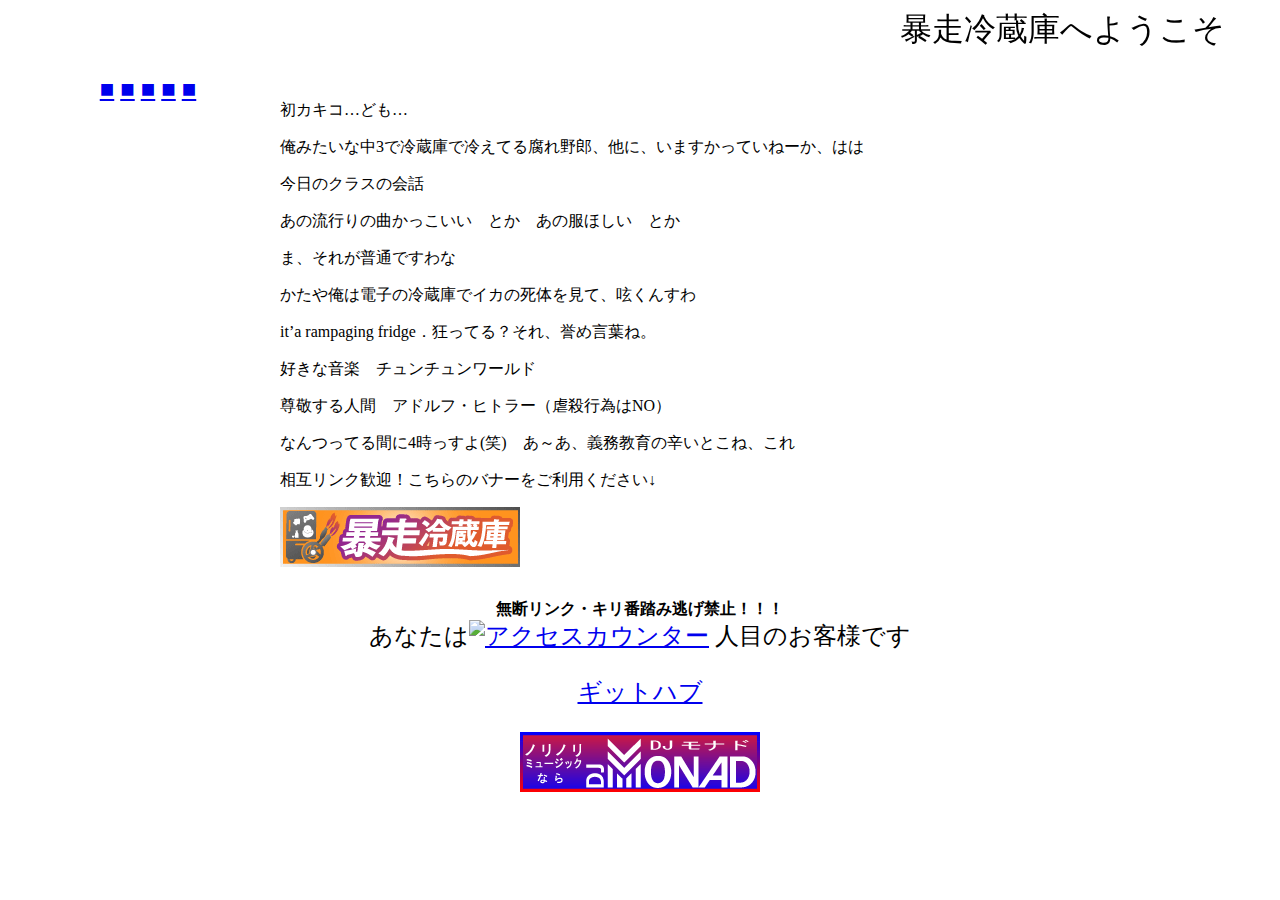
==== index.html @ 1b36b770 "reizouko banner" ====
<html>
    <head>
        <meta charset="utf-8">
    </head>
    <style>
        header {
            font-size: 2em;
        }
        body {
            text-align: center;
            background-image: url("bg.png")
        }
        #container {
            display: flex;
            width: 100%;
        }
        nav {
            width: 240px;
            font-size: 1.5em;
        }
        main {
            text-align: left;
            width: 600px;
            background-color: white;
            margin: 1em;
            padding: 1em;
        }
        #counter {
            display: inline;
        }
        footer {
            font-size: 1.5em;
        }
        #menu {
            list-style-type: none;
        }
    </style>
    <body>
        <header>
            <marquee behavior="alternate">暴走冷蔵庫へようこそ</marquee>
        </header>
        <div id="container">
            <nav>
                <ul id="menu">
                    <li>
            <a href="./index.html">■</a>
            <a href="./page1.html">■</a>
            <a href="./page2.html">■</a>
            <a href="./page3.html">■</a>
            <a href="./page4.html">■</a>
                    </li>
                </ul>
            </nav>
            <main>
            
                <p>初カキコ…ども…</p>
            
                <p>俺みたいな中3で冷蔵庫で冷えてる腐れ野郎、他に、いますかっていねーか、はは</p>

                <p>今日のクラスの会話</p>
                <p>あの流行りの曲かっこいい　とか　あの服ほしい　とか</p>
                <p>ま、それが普通ですわな</p>

                <p>かたや俺は電子の冷蔵庫でイカの死体を見て、呟くんすわ</p>
                <p>it’a rampaging fridge．狂ってる？それ、誉め言葉ね。</p>

                <p>好きな音楽　チュンチュンワールド</p>
                <p>尊敬する人間　アドルフ・ヒトラー（虐殺行為はNO）</p>

                <p>なんつってる間に4時っすよ(笑)　あ～あ、義務教育の辛いとこね、これ</p>

                <p>相互リンク歓迎！こちらのバナーをご利用ください↓</p>
                <a href="https://rampaging-fridge.github.io/index.html"><img src="img/reizouko-banner.gif"></a>

            </main>
        </div>

        <article>
            <b>無断リンク・キリ番踏み逃げ禁止！！！</b>
        </article>
        <footer>
            あなたは<a href="https://www.free-counter.jp/"><img src="https://www.f-counter.net/j/45/1620301571/" alt="アクセスカウンター"></a>
            人目のお客様です
            
            <p><a href="https://github.com/rampaging-fridge/rampaging-fridge.github.io">ギットハブ</a></p>
            <div id="links">
                <a href="https://www.nicovideo.jp/user/9266146"><img src="img/djmonad.gif"></a>
            </div>
        </footer>
    </body>
</html>
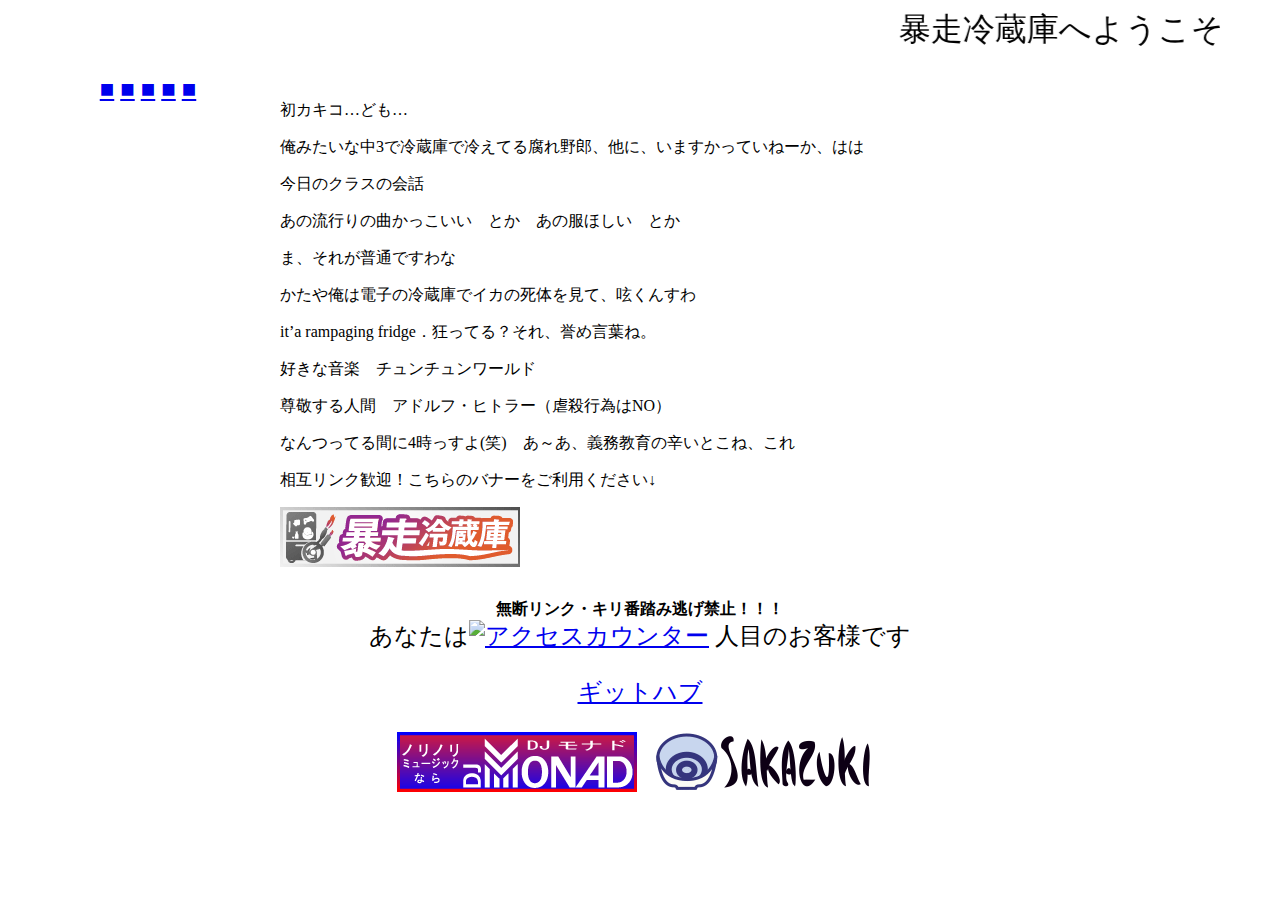
==== commit 1688cb73: "Merge pull request #2 from rampaging-fridge/link-to-sakazuki" ====
--- a/index.html
+++ b/index.html
@@ -52,9 +52,9 @@
                 </ul>
             </nav>
             <main>
-            
+
                 <p>初カキコ…ども…</p>
-            
+
                 <p>俺みたいな中3で冷蔵庫で冷えてる腐れ野郎、他に、いますかっていねーか、はは</p>
 
                 <p>今日のクラスの会話</p>
@@ -81,10 +81,11 @@
         <footer>
             あなたは<a href="https://www.free-counter.jp/"><img src="https://www.f-counter.net/j/45/1620301571/" alt="アクセスカウンター"></a>
             人目のお客様です
-            
+
             <p><a href="https://github.com/rampaging-fridge/rampaging-fridge.github.io">ギットハブ</a></p>
             <div id="links">
                 <a href="https://www.nicovideo.jp/user/9266146"><img src="img/djmonad.gif"></a>
+                <a href="https://sakazuki.herokuapp.com/"><img src="img/sakazuki.gif"></a>
             </div>
         </footer>
     </body>
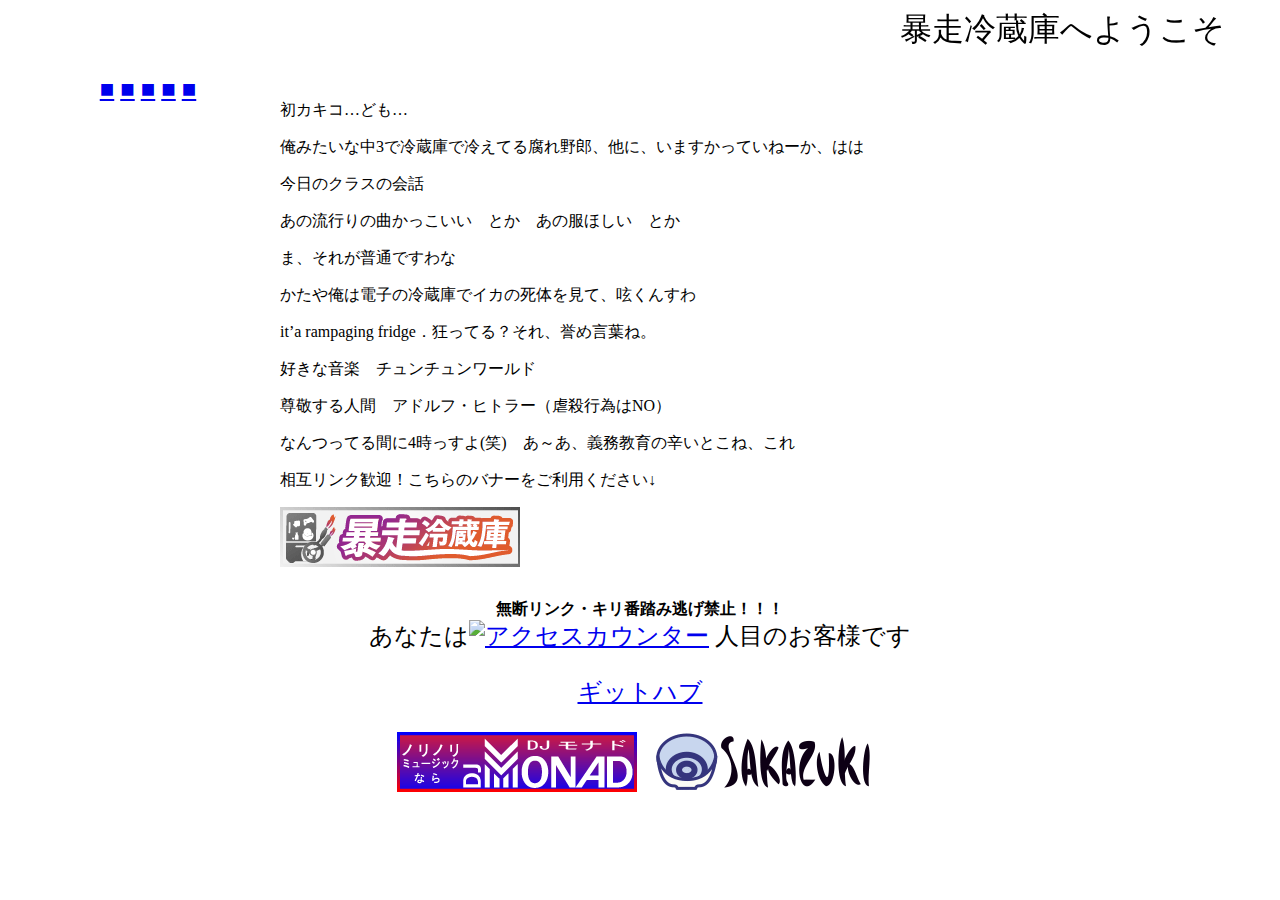
==== commit 58404628: "rainbow" ====
--- a/index.html
+++ b/index.html
@@ -34,10 +34,52 @@
         #menu {
             list-style-type: none;
         }
+        #welcome{
+            animation: rainbow 2.5s linear;
+		    animation-iteration-count: infinite;
+        }
+        @keyframes rainbow{
+		100%,0%{
+			color: rgb(255,0,0);
+		}
+		8%{
+			color: rgb(255,127,0);
+		}
+		16%{
+			color: rgb(255,255,0);
+		}
+		25%{
+			color: rgb(127,255,0);
+		}
+		33%{
+			color: rgb(0,255,0);
+		}
+		41%{
+			color: rgb(0,255,127);
+		}
+		50%{
+			color: rgb(0,255,255);
+		}
+		58%{
+			color: rgb(0,127,255);
+		}
+		66%{
+			color: rgb(0,0,255);
+		}
+		75%{
+			color: rgb(127,0,255);
+		}
+		83%{
+			color: rgb(255,0,255);
+		}
+		91%{
+			color: rgb(255,0,127);
+		}
+}
     </style>
     <body>
         <header>
-            <marquee behavior="alternate">暴走冷蔵庫へようこそ</marquee>
+            <marquee behavior="alternate" id="welcome">暴走冷蔵庫へようこそ</marquee>
         </header>
         <div id="container">
             <nav>
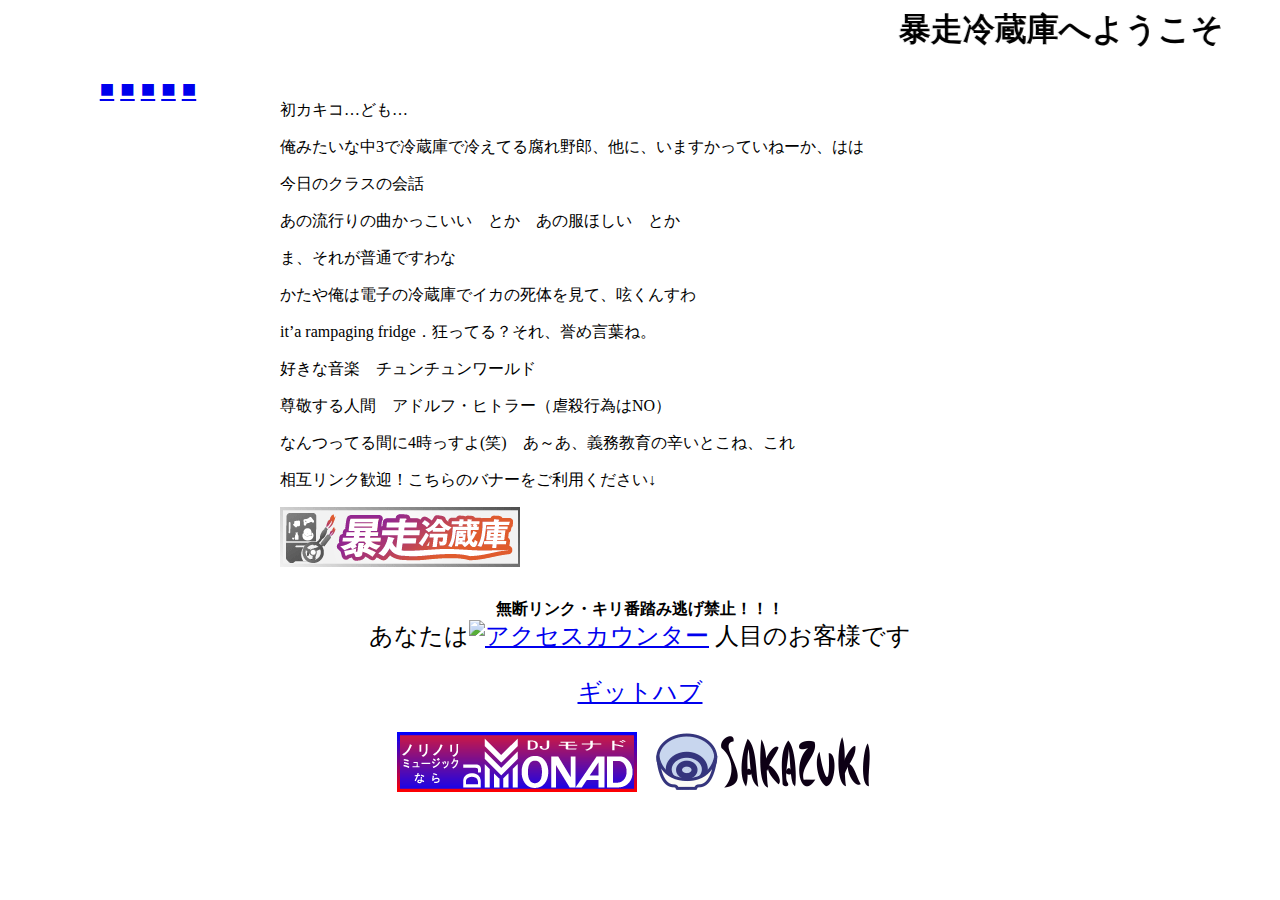
==== commit 87eb90d5: "bold" ====
--- a/index.html
+++ b/index.html
@@ -37,6 +37,7 @@
         #welcome{
             animation: rainbow 2.5s linear;
 		    animation-iteration-count: infinite;
+            font-weight: bold;
         }
         @keyframes rainbow{
 		100%,0%{
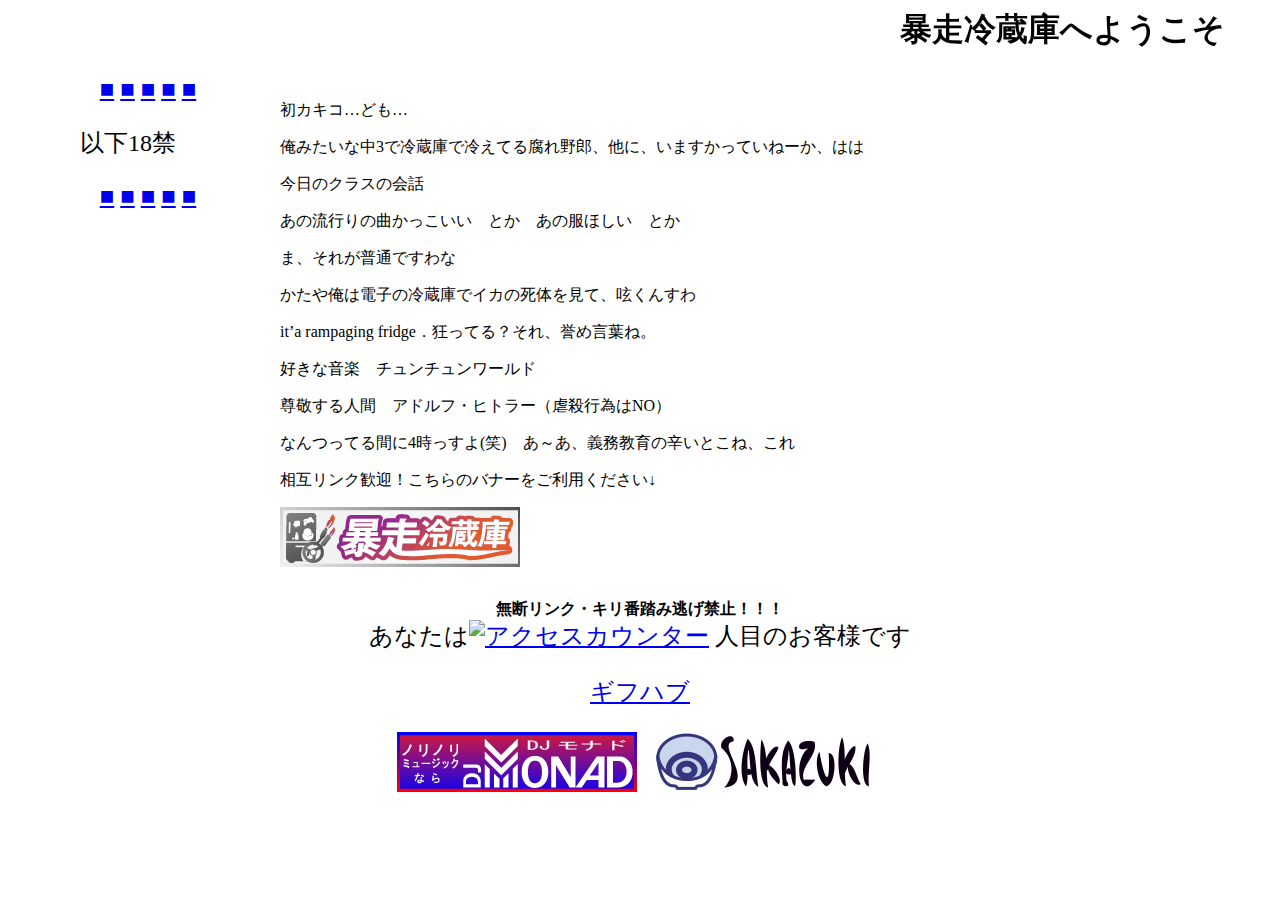
==== commit b1da026d: "Update Githubを謎の組織ギフハブにした" ====
--- a/index.html
+++ b/index.html
@@ -93,6 +93,16 @@
             <a href="./page4.html">■</a>
                     </li>
                 </ul>
+                <div>以下18禁</div>
+                <ul id="menu">
+                    <li>
+                        <a href="./index.html">■</a>
+                        <a href="./page1.html">■</a>
+                        <a href="./page2.html">■</a>
+                        <a href="./page3.html">■</a>
+                        <a href="./page4.html">■</a>
+                    </li>
+                </ul>
             </nav>
             <main>
 
@@ -114,7 +124,6 @@
 
                 <p>相互リンク歓迎！こちらのバナーをご利用ください↓</p>
                 <a href="https://rampaging-fridge.github.io/index.html"><img src="img/reizouko-banner.gif"></a>
-
             </main>
         </div>
 
@@ -125,7 +134,7 @@
             あなたは<a href="https://www.free-counter.jp/"><img src="https://www.f-counter.net/j/45/1620301571/" alt="アクセスカウンター"></a>
             人目のお客様です
 
-            <p><a href="https://github.com/rampaging-fridge/rampaging-fridge.github.io">ギットハブ</a></p>
+            <p><a href="https://github.com/rampaging-fridge/rampaging-fridge.github.io">ギフハブ</a></p>
             <div id="links">
                 <a href="https://www.nicovideo.jp/user/9266146"><img src="img/djmonad.gif"></a>
                 <a href="https://sakazuki.herokuapp.com/"><img src="img/sakazuki.gif"></a>
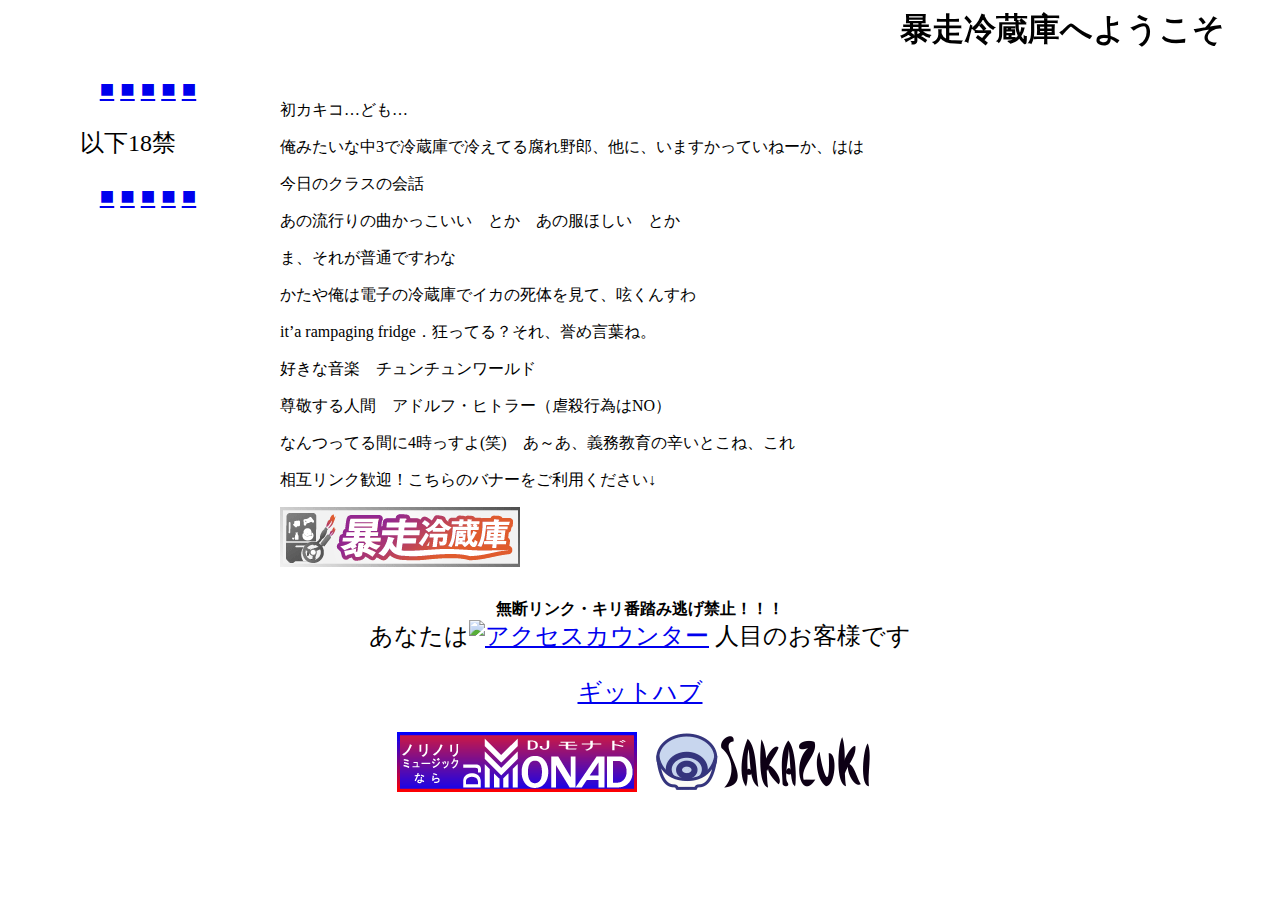
==== commit b8cedfeb: "スタイルシートを別ファイルに分離した" ====
--- a/index.html
+++ b/index.html
@@ -1,83 +1,8 @@
 <html>
     <head>
         <meta charset="utf-8">
+        <link rel="stylesheet" type="text/css" href="style.css">
     </head>
-    <style>
-        header {
-            font-size: 2em;
-        }
-        body {
-            text-align: center;
-            background-image: url("bg.png")
-        }
-        #container {
-            display: flex;
-            width: 100%;
-        }
-        nav {
-            width: 240px;
-            font-size: 1.5em;
-        }
-        main {
-            text-align: left;
-            width: 600px;
-            background-color: white;
-            margin: 1em;
-            padding: 1em;
-        }
-        #counter {
-            display: inline;
-        }
-        footer {
-            font-size: 1.5em;
-        }
-        #menu {
-            list-style-type: none;
-        }
-        #welcome{
-            animation: rainbow 2.5s linear;
-		    animation-iteration-count: infinite;
-            font-weight: bold;
-        }
-        @keyframes rainbow{
-		100%,0%{
-			color: rgb(255,0,0);
-		}
-		8%{
-			color: rgb(255,127,0);
-		}
-		16%{
-			color: rgb(255,255,0);
-		}
-		25%{
-			color: rgb(127,255,0);
-		}
-		33%{
-			color: rgb(0,255,0);
-		}
-		41%{
-			color: rgb(0,255,127);
-		}
-		50%{
-			color: rgb(0,255,255);
-		}
-		58%{
-			color: rgb(0,127,255);
-		}
-		66%{
-			color: rgb(0,0,255);
-		}
-		75%{
-			color: rgb(127,0,255);
-		}
-		83%{
-			color: rgb(255,0,255);
-		}
-		91%{
-			color: rgb(255,0,127);
-		}
-}
-    </style>
     <body>
         <header>
             <marquee behavior="alternate" id="welcome">暴走冷蔵庫へようこそ</marquee>
@@ -134,7 +59,7 @@
             あなたは<a href="https://www.free-counter.jp/"><img src="https://www.f-counter.net/j/45/1620301571/" alt="アクセスカウンター"></a>
             人目のお客様です
 
-            <p><a href="https://github.com/rampaging-fridge/rampaging-fridge.github.io">ギフハブ</a></p>
+            <p><a href="https://github.com/rampaging-fridge/rampaging-fridge.github.io">ギットハブ</a></p>
             <div id="links">
                 <a href="https://www.nicovideo.jp/user/9266146"><img src="img/djmonad.gif"></a>
                 <a href="https://sakazuki.herokuapp.com/"><img src="img/sakazuki.gif"></a>
--- a/style.css
+++ b/style.css
@@ -0,0 +1,83 @@
+header {
+    font-size: 2em;
+}
+
+body {
+    text-align: center;
+    background-image: url("bg.png")
+}
+
+#container {
+    display: flex;
+    width: 100%;
+}
+
+nav {
+    width: 240px;
+    font-size: 1.5em;
+}
+
+main {
+    text-align: left;
+    width: 600px;
+    background-color: white;
+    margin: 1em;
+    padding: 1em;
+}
+
+#counter {
+    display: inline;
+}
+
+footer {
+    font-size: 1.5em;
+}
+
+#menu {
+    list-style-type: none;
+}
+
+#welcome{
+    animation: rainbow 2.5s linear;
+    animation-iteration-count: infinite;
+    font-weight: bold;
+}
+
+@keyframes rainbow{
+    100%,0%{
+        color: rgb(255,0,0);
+    }
+    8%{
+        color: rgb(255,127,0);
+    }
+    16%{
+        color: rgb(255,255,0);
+    }
+    25%{
+        color: rgb(127,255,0);
+    }
+    33%{
+        color: rgb(0,255,0);
+    }
+    41%{
+        color: rgb(0,255,127);
+    }
+    50%{
+        color: rgb(0,255,255);
+    }
+    58%{
+        color: rgb(0,127,255);
+    }
+    66%{
+        color: rgb(0,0,255);
+    }
+    75%{
+        color: rgb(127,0,255);
+    }
+    83%{
+        color: rgb(255,0,255);
+    }
+    91%{
+        color: rgb(255,0,127);
+    }
+}
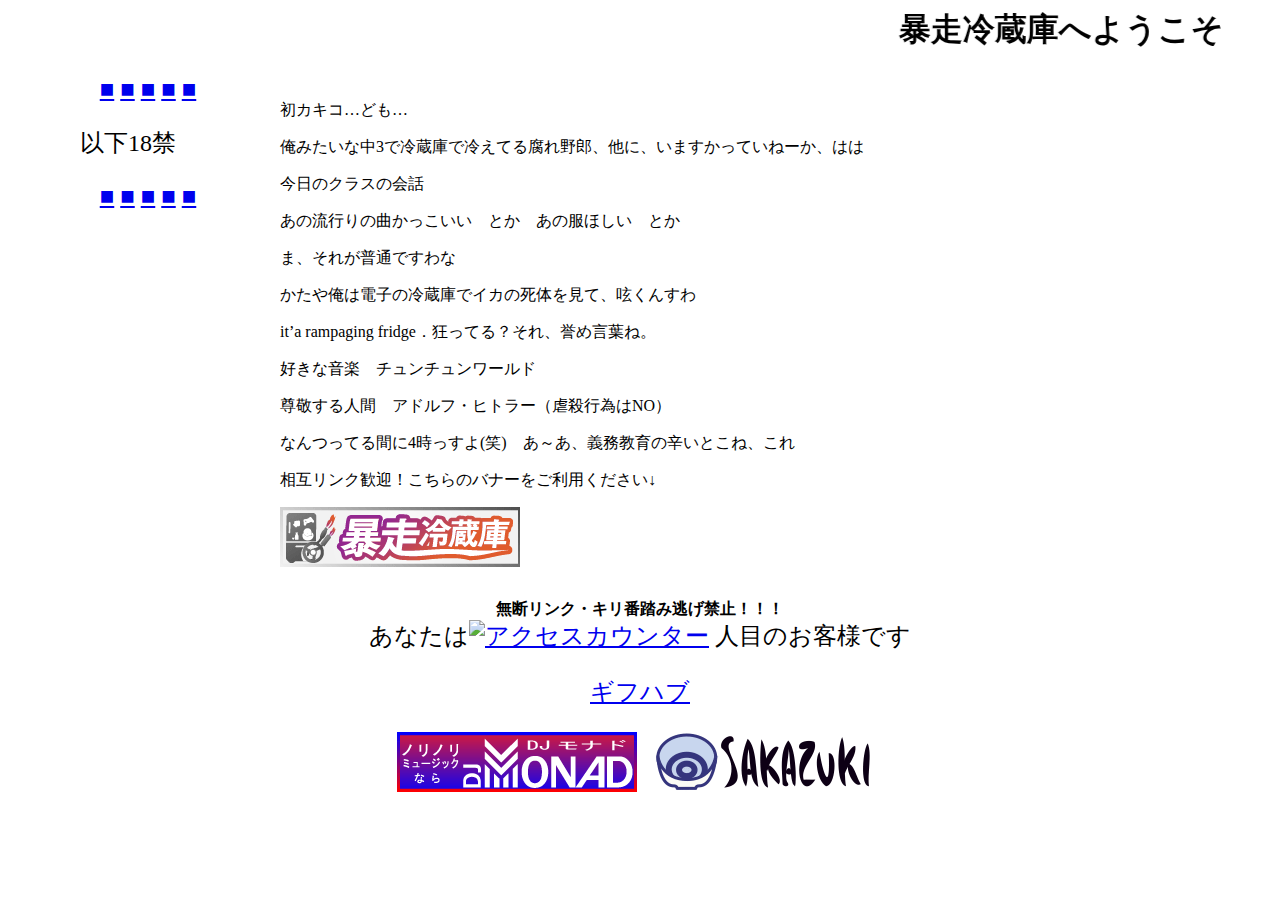
==== commit 92598a61: "Merge pull request #3 from yonta/gifuhabu" ====
--- a/index.html
+++ b/index.html
@@ -1,8 +1,83 @@
 <html>
     <head>
         <meta charset="utf-8">
-        <link rel="stylesheet" type="text/css" href="style.css">
     </head>
+    <style>
+        header {
+            font-size: 2em;
+        }
+        body {
+            text-align: center;
+            background-image: url("bg.png")
+        }
+        #container {
+            display: flex;
+            width: 100%;
+        }
+        nav {
+            width: 240px;
+            font-size: 1.5em;
+        }
+        main {
+            text-align: left;
+            width: 600px;
+            background-color: white;
+            margin: 1em;
+            padding: 1em;
+        }
+        #counter {
+            display: inline;
+        }
+        footer {
+            font-size: 1.5em;
+        }
+        #menu {
+            list-style-type: none;
+        }
+        #welcome{
+            animation: rainbow 2.5s linear;
+		    animation-iteration-count: infinite;
+            font-weight: bold;
+        }
+        @keyframes rainbow{
+		100%,0%{
+			color: rgb(255,0,0);
+		}
+		8%{
+			color: rgb(255,127,0);
+		}
+		16%{
+			color: rgb(255,255,0);
+		}
+		25%{
+			color: rgb(127,255,0);
+		}
+		33%{
+			color: rgb(0,255,0);
+		}
+		41%{
+			color: rgb(0,255,127);
+		}
+		50%{
+			color: rgb(0,255,255);
+		}
+		58%{
+			color: rgb(0,127,255);
+		}
+		66%{
+			color: rgb(0,0,255);
+		}
+		75%{
+			color: rgb(127,0,255);
+		}
+		83%{
+			color: rgb(255,0,255);
+		}
+		91%{
+			color: rgb(255,0,127);
+		}
+}
+    </style>
     <body>
         <header>
             <marquee behavior="alternate" id="welcome">暴走冷蔵庫へようこそ</marquee>
@@ -59,7 +134,7 @@
             あなたは<a href="https://www.free-counter.jp/"><img src="https://www.f-counter.net/j/45/1620301571/" alt="アクセスカウンター"></a>
             人目のお客様です
 
-            <p><a href="https://github.com/rampaging-fridge/rampaging-fridge.github.io">ギットハブ</a></p>
+            <p><a href="https://github.com/rampaging-fridge/rampaging-fridge.github.io">ギフハブ</a></p>
             <div id="links">
                 <a href="https://www.nicovideo.jp/user/9266146"><img src="img/djmonad.gif"></a>
                 <a href="https://sakazuki.herokuapp.com/"><img src="img/sakazuki.gif"></a>
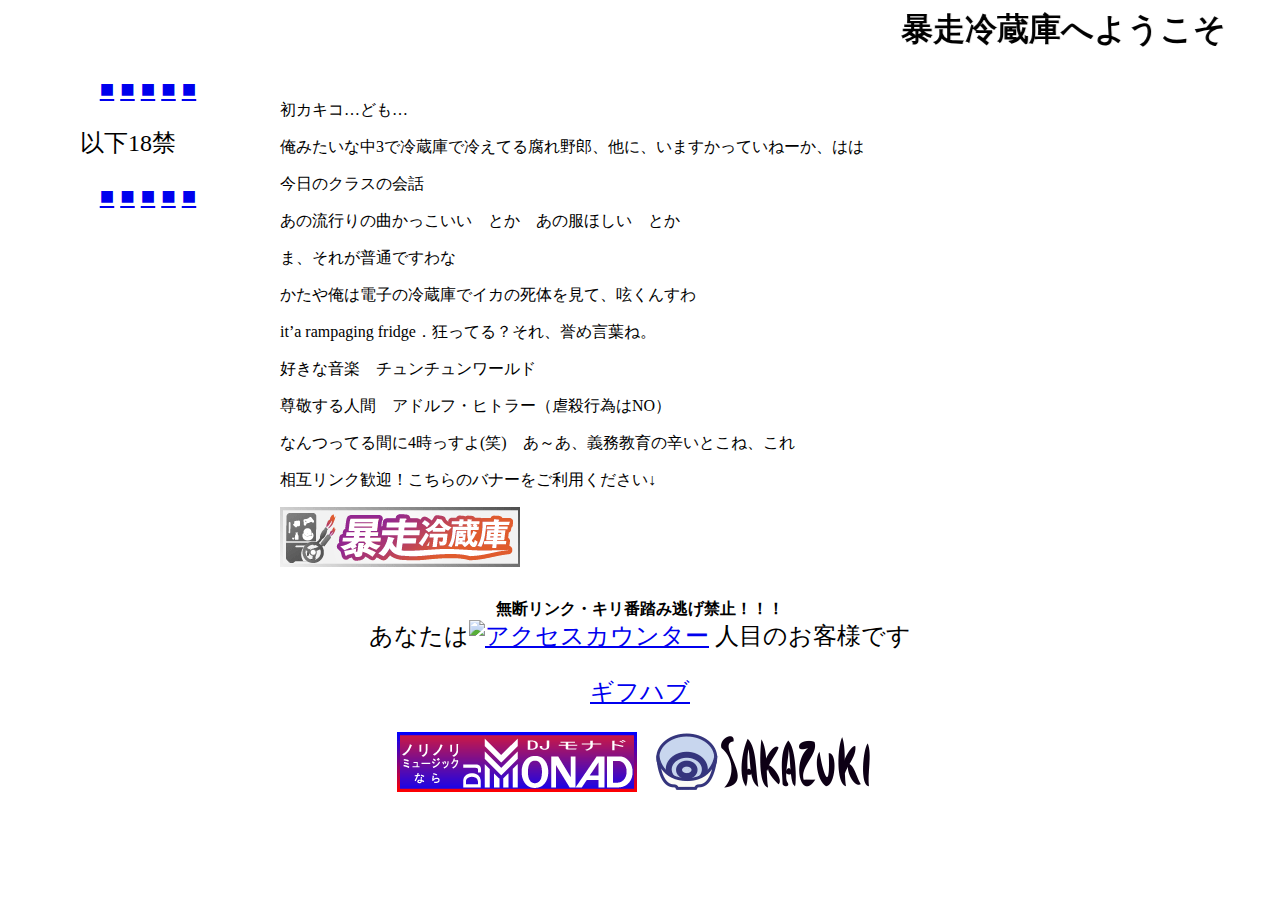
==== commit 47d1c38e: "Merge pull request #4 from yonta/stylesheetfile" ====
--- a/index.html
+++ b/index.html
@@ -1,83 +1,8 @@
 <html>
     <head>
         <meta charset="utf-8">
+        <link rel="stylesheet" type="text/css" href="style.css">
     </head>
-    <style>
-        header {
-            font-size: 2em;
-        }
-        body {
-            text-align: center;
-            background-image: url("bg.png")
-        }
-        #container {
-            display: flex;
-            width: 100%;
-        }
-        nav {
-            width: 240px;
-            font-size: 1.5em;
-        }
-        main {
-            text-align: left;
-            width: 600px;
-            background-color: white;
-            margin: 1em;
-            padding: 1em;
-        }
-        #counter {
-            display: inline;
-        }
-        footer {
-            font-size: 1.5em;
-        }
-        #menu {
-            list-style-type: none;
-        }
-        #welcome{
-            animation: rainbow 2.5s linear;
-		    animation-iteration-count: infinite;
-            font-weight: bold;
-        }
-        @keyframes rainbow{
-		100%,0%{
-			color: rgb(255,0,0);
-		}
-		8%{
-			color: rgb(255,127,0);
-		}
-		16%{
-			color: rgb(255,255,0);
-		}
-		25%{
-			color: rgb(127,255,0);
-		}
-		33%{
-			color: rgb(0,255,0);
-		}
-		41%{
-			color: rgb(0,255,127);
-		}
-		50%{
-			color: rgb(0,255,255);
-		}
-		58%{
-			color: rgb(0,127,255);
-		}
-		66%{
-			color: rgb(0,0,255);
-		}
-		75%{
-			color: rgb(127,0,255);
-		}
-		83%{
-			color: rgb(255,0,255);
-		}
-		91%{
-			color: rgb(255,0,127);
-		}
-}
-    </style>
     <body>
         <header>
             <marquee behavior="alternate" id="welcome">暴走冷蔵庫へようこそ</marquee>
--- a/style.css
+++ b/style.css
@@ -0,0 +1,83 @@
+header {
+    font-size: 2em;
+}
+
+body {
+    text-align: center;
+    background-image: url("bg.png")
+}
+
+#container {
+    display: flex;
+    width: 100%;
+}
+
+nav {
+    width: 240px;
+    font-size: 1.5em;
+}
+
+main {
+    text-align: left;
+    width: 600px;
+    background-color: white;
+    margin: 1em;
+    padding: 1em;
+}
+
+#counter {
+    display: inline;
+}
+
+footer {
+    font-size: 1.5em;
+}
+
+#menu {
+    list-style-type: none;
+}
+
+#welcome{
+    animation: rainbow 2.5s linear;
+    animation-iteration-count: infinite;
+    font-weight: bold;
+}
+
+@keyframes rainbow{
+    100%,0%{
+        color: rgb(255,0,0);
+    }
+    8%{
+        color: rgb(255,127,0);
+    }
+    16%{
+        color: rgb(255,255,0);
+    }
+    25%{
+        color: rgb(127,255,0);
+    }
+    33%{
+        color: rgb(0,255,0);
+    }
+    41%{
+        color: rgb(0,255,127);
+    }
+    50%{
+        color: rgb(0,255,255);
+    }
+    58%{
+        color: rgb(0,127,255);
+    }
+    66%{
+        color: rgb(0,0,255);
+    }
+    75%{
+        color: rgb(127,0,255);
+    }
+    83%{
+        color: rgb(255,0,255);
+    }
+    91%{
+        color: rgb(255,0,127);
+    }
+}
